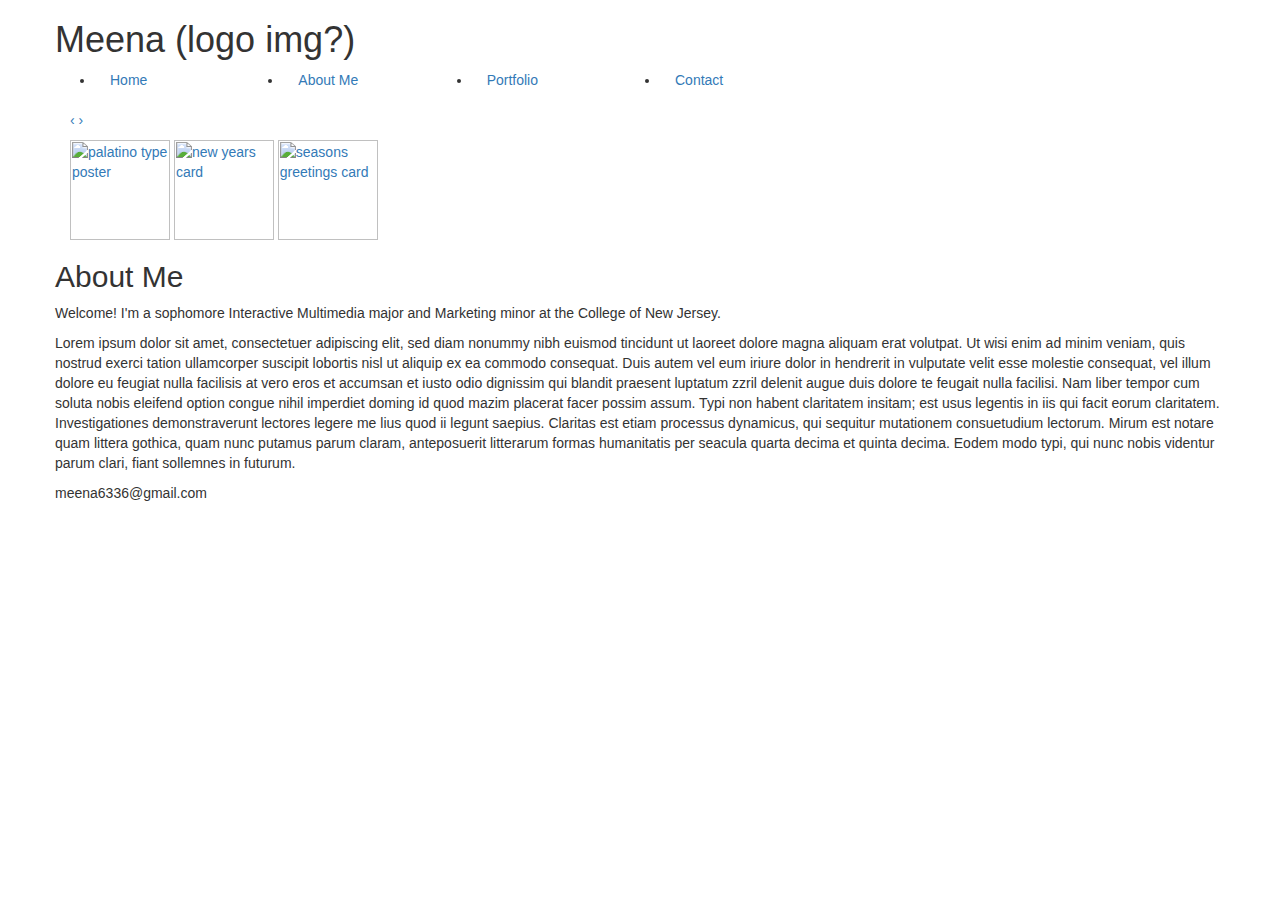
==== index.html @ 97f7603b "Update index.html" ====
<! doctype html>
<html>

<!-- this is the head info for the browser -->
<head>
<title>About Me</title> 
<meta name="viewport" content="width=device-width, initial-scale=1.0">
<meta name="description" content="Home Page Resume">
<meta name="author" content="meena6336@gmail.com">

<link rel="stylesheet" href="//netdna.bootstrapcdn.com/bootstrap/3.0.3/css/bootstrap.min.css">

<!--blueimp image gallery -->
<link rel="stylesheet" href="http://www.tcnj.edu/~selvanm1/css/blueimp-gallery.min.css">

<!--
<link rel="stylesheet" href="./styles/mystyle.css">
-->

<!-- HTML5 Shim and Respond.js IE8 support of HTML5 elements and media queries -->
<!-- WARNING: Respond.js doesn't work if you view the page via file:// -->
<!--[if lt IE 9]>
	<script src="https://oss.maxcdn.com/libs/html5shiv/3.7.0/html5shiv.js"></script>
	<script src="https://oss.maxcdn.com/libs/respond.js/1.3.0/respond.min.js"></script>
<![endif]-->
</head>  

<!--this is the stuff the user will see-->
<body>
<div class="container">
     <div class="row">
     	<header> 
         	<h1>Meena (logo img?)</h1> 
     	</header>
     	<nav>
           <ul>
             <li class=" current-page col-xs-2"><a href="index.html" title="Home Page">Home</a></li>
             <li class=" col-xs-2"><a href="resume.html" title="About Me">About Me</a></li>
             <li class=" col-xs-2"><a href="portfolio.html" title="See my portfolio">Portfolio</a></li>
             <li class=" col-xs-2"><a href="contact.html" title="Contact me">Contact</a></li>
           </ul>
	 </nav>
     </div><!--end row about me anf welcome para-->  
     
     
                
           <!-- The Gallery as inline carousel, can be positioned anywhere on the page -->
	<div id="blueimp-gallery-carousel" class="blueimp-gallery blueimp-gallery-carousel">
	 	<div class="slides"></div>
    		<h3 class="title"></h3>
    		<a class="prev">‹</a>
    		<a class="next">›</a>
    		<a class="play-pause"></a>
    		<ol class="indicator"></ol>
	</div>
	
	 <div id="links">

		   <!--link to google drive url-->
		    <a href="https://drive.google.com/uc?id=0B8hLx0OAAlcSQ05hUXlreGctd2M" title="Type Poster">
		        <!--link to image thumbnail-->
		        <img src="https://drive.google.com/uc?id=0B8hLx0OAAlcSQ05hUXlreGctd2M" alt="palatino type poster" width="100px" height="100px">
		    </a>
		    <a href="https://drive.google.com/uc?id=0B8hLx0OAAlcSTGFJYldsMVdiYW8" title="Cheers!">
		        <img src="https://drive.google.com/uc?id=0B8hLx0OAAlcSTGFJYldsMVdiYW8" alt="new years card" width="100px" height="100px">
		    </a>
		    <a href="https://drive.google.com/uc?id=0B8hLx0OAAlcSamFMcTZRUWNXMVU" title="Happy Holidays!">
		        <img src="https://drive.google.com/uc?id=0B8hLx0OAAlcSamFMcTZRUWNXMVU" alt="seasons greetings card" width="100px" height="100px">
		    </a>
	    
	</div>
	
     
     
         <article>
           <div class="row">
             <header>
                 <h2>About Me</h2>
             </header>
             <section>
                 <p>Welcome! I'm a sophomore Interactive Multimedia major and Marketing minor at the College of New Jersey.</p>
             </section>
           </div> <!--end row about me anf welcome para-->
           
            <div class="row">
             <section> <!--jumbotran/banner of few images?-->
             
             	<p>Lorem ipsum dolor sit amet, consectetuer adipiscing elit, sed diam nonummy nibh euismod tincidunt ut laoreet dolore magna aliquam erat volutpat. Ut wisi enim ad minim veniam, quis nostrud exerci tation ullamcorper suscipit lobortis nisl ut aliquip ex ea commodo consequat. Duis autem vel eum iriure dolor in hendrerit in vulputate velit esse molestie consequat, vel illum dolore eu feugiat nulla facilisis at vero eros et accumsan et iusto odio dignissim qui blandit praesent luptatum zzril delenit augue duis dolore te feugait nulla facilisi. Nam liber tempor cum soluta nobis eleifend option congue nihil imperdiet doming id quod mazim placerat facer possim assum. Typi non habent claritatem insitam; est usus legentis in iis qui facit eorum claritatem. Investigationes demonstraverunt lectores legere me lius quod ii legunt saepius. Claritas est etiam processus dynamicus, qui sequitur mutationem consuetudium lectorum. Mirum est notare quam littera gothica, quam nunc putamus parum claram, anteposuerit litterarum formas humanitatis per seacula quarta decima et quinta decima. Eodem modo typi, qui nunc nobis videntur parum clari, fiant sollemnes in futurum.</p>
             </section>
    	   </div> <!--end div image banner-->
         </article>
         
         
     
     <footer id="page-footer" class="row"> 
         <p>meena6336@gmail.com</p>        
     </footer>
</div> <!--end container-->
  
<script src="https://code.jquery.com/jquery.js"></script>

<!-- Latest compiled and minified JavaScript -->
<script src="//netdna.bootstrapcdn.com/bootstrap/3.0.3/js/bootstrap.min.js"></script>


<script src="http://www.tcnj.edu/~selvanm1/js/blueimp-gallery.min.js"></script>

<!--
<script src="//ajax.googleapis.com/ajax/libs/jquery/1.10.2/jquery.min.js"></script>
<script src="http://www.tcnj.edu/~selvanm1/js/jquery.blueimp-gallery.min.js"></script>
-->

<script>
document.getElementById('links').onclick = function (event) {
    event = event || window.event;
    var target = event.target || event.srcElement,
        link = target.src ? target.parentNode : target,
        options = {index: link, event: event},
        links = this.getElementsByTagName('a');
    blueimp.Gallery(links, options);
};
</script>

<script>
blueimp.Gallery(
    document.getElementById('links').getElementsByTagName('a'),
    {
        container: '#blueimp-gallery-carousel',
        carousel: true
    }
);
</script>

</body>
  
</html>
---- styles/mystyle.css ----
/* this is my style sheet */

* {
    font-family: Verdana, Helvetica, sans-serif; 
    color: #3f403f;
    
}

body {

    background:f3f5f3;
}
header {

    background:#c5c7c6;
    text-align: left;
}

section {
    background:#c5c7c6;

}

footer {
    background:#c5c7c6;
    border-top:1px solid #6a6b6b;
}

a {
    /*display:block;*/
    height: 3em;
}

a:link {
    background: #c5c7c6;
}

a:visited {
    background: #a2a3a2;
}

a:hover {
    background: #d98838;
}

a:active {
    background: #00ff00;
}

.current-page {
    color: #0000ff;
}
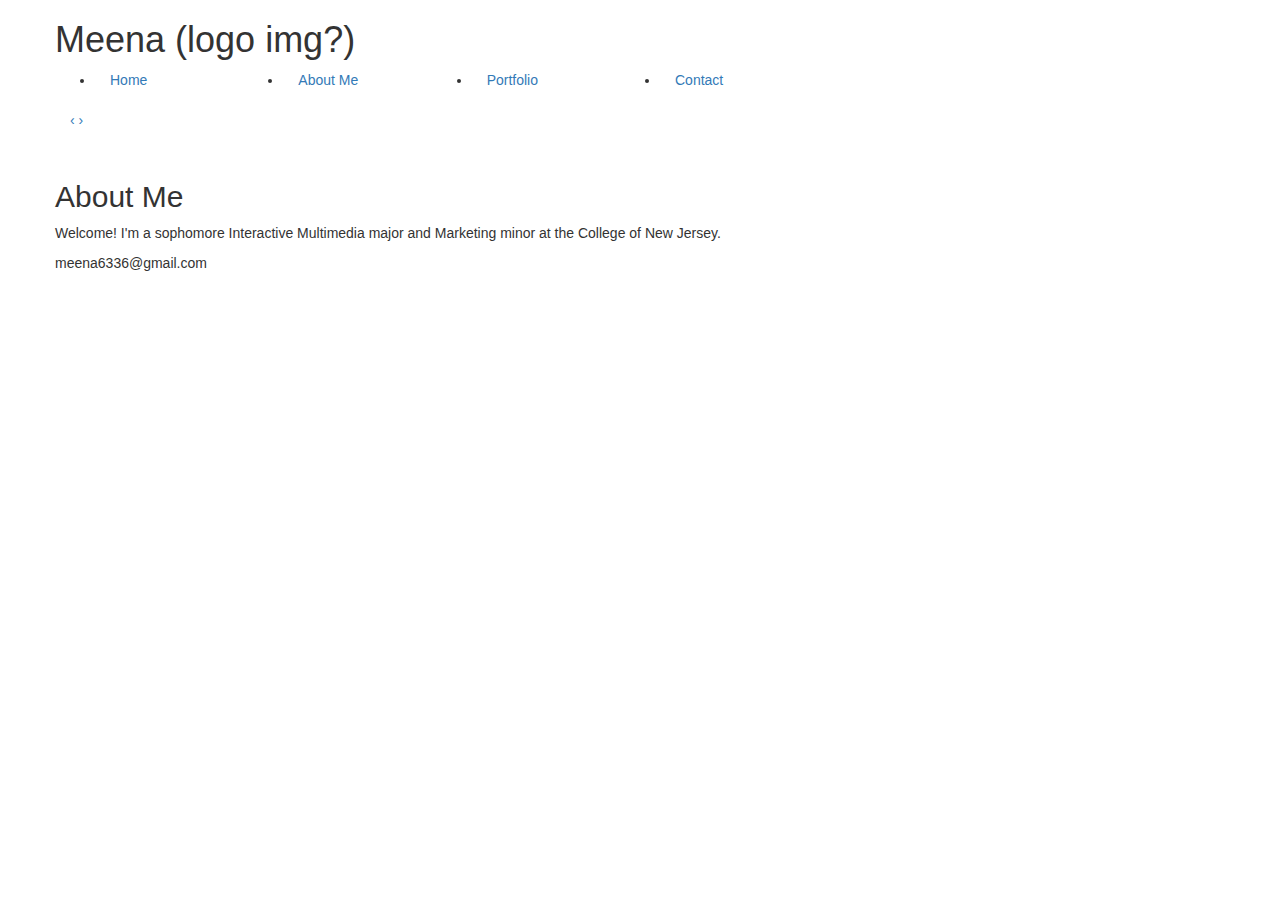
==== commit 60d7e84f: "Update index.html" ====
--- a/index.html
+++ b/index.html
@@ -59,13 +59,13 @@
 		   <!--link to google drive url-->
 		    <a href="https://drive.google.com/uc?id=0B8hLx0OAAlcSQ05hUXlreGctd2M" title="Type Poster">
 		        <!--link to image thumbnail-->
-		        <img src="https://drive.google.com/uc?id=0B8hLx0OAAlcSQ05hUXlreGctd2M" alt="palatino type poster" width="100px" height="100px">
+		        <img src="https://drive.google.com/uc?id=0B8hLx0OAAlcSQ05hUXlreGctd2M" alt="palatino type poster" width="0px" height="0px">
 		    </a>
 		    <a href="https://drive.google.com/uc?id=0B8hLx0OAAlcSTGFJYldsMVdiYW8" title="Cheers!">
-		        <img src="https://drive.google.com/uc?id=0B8hLx0OAAlcSTGFJYldsMVdiYW8" alt="new years card" width="100px" height="100px">
+		        <img src="https://drive.google.com/uc?id=0B8hLx0OAAlcSTGFJYldsMVdiYW8" alt="new years card" width="0px" height="0px">
 		    </a>
 		    <a href="https://drive.google.com/uc?id=0B8hLx0OAAlcSamFMcTZRUWNXMVU" title="Happy Holidays!">
-		        <img src="https://drive.google.com/uc?id=0B8hLx0OAAlcSamFMcTZRUWNXMVU" alt="seasons greetings card" width="100px" height="100px">
+		        <img src="https://drive.google.com/uc?id=0B8hLx0OAAlcSamFMcTZRUWNXMVU" alt="seasons greetings card" width="0px" height="0px">
 		    </a>
 	    
 	</div>
@@ -82,12 +82,6 @@
              </section>
            </div> <!--end row about me anf welcome para-->
            
-            <div class="row">
-             <section> <!--jumbotran/banner of few images?-->
-             
-             	<p>Lorem ipsum dolor sit amet, consectetuer adipiscing elit, sed diam nonummy nibh euismod tincidunt ut laoreet dolore magna aliquam erat volutpat. Ut wisi enim ad minim veniam, quis nostrud exerci tation ullamcorper suscipit lobortis nisl ut aliquip ex ea commodo consequat. Duis autem vel eum iriure dolor in hendrerit in vulputate velit esse molestie consequat, vel illum dolore eu feugiat nulla facilisis at vero eros et accumsan et iusto odio dignissim qui blandit praesent luptatum zzril delenit augue duis dolore te feugait nulla facilisi. Nam liber tempor cum soluta nobis eleifend option congue nihil imperdiet doming id quod mazim placerat facer possim assum. Typi non habent claritatem insitam; est usus legentis in iis qui facit eorum claritatem. Investigationes demonstraverunt lectores legere me lius quod ii legunt saepius. Claritas est etiam processus dynamicus, qui sequitur mutationem consuetudium lectorum. Mirum est notare quam littera gothica, quam nunc putamus parum claram, anteposuerit litterarum formas humanitatis per seacula quarta decima et quinta decima. Eodem modo typi, qui nunc nobis videntur parum clari, fiant sollemnes in futurum.</p>
-             </section>
-    	   </div> <!--end div image banner-->
          </article>
          
          
@@ -109,7 +103,7 @@
 <script src="//ajax.googleapis.com/ajax/libs/jquery/1.10.2/jquery.min.js"></script>
 <script src="http://www.tcnj.edu/~selvanm1/js/jquery.blueimp-gallery.min.js"></script>
 -->
-
+<!--
 <script>
 document.getElementById('links').onclick = function (event) {
     event = event || window.event;
@@ -120,7 +114,7 @@
     blueimp.Gallery(links, options);
 };
 </script>
-
+-->
 <script>
 blueimp.Gallery(
     document.getElementById('links').getElementsByTagName('a'),
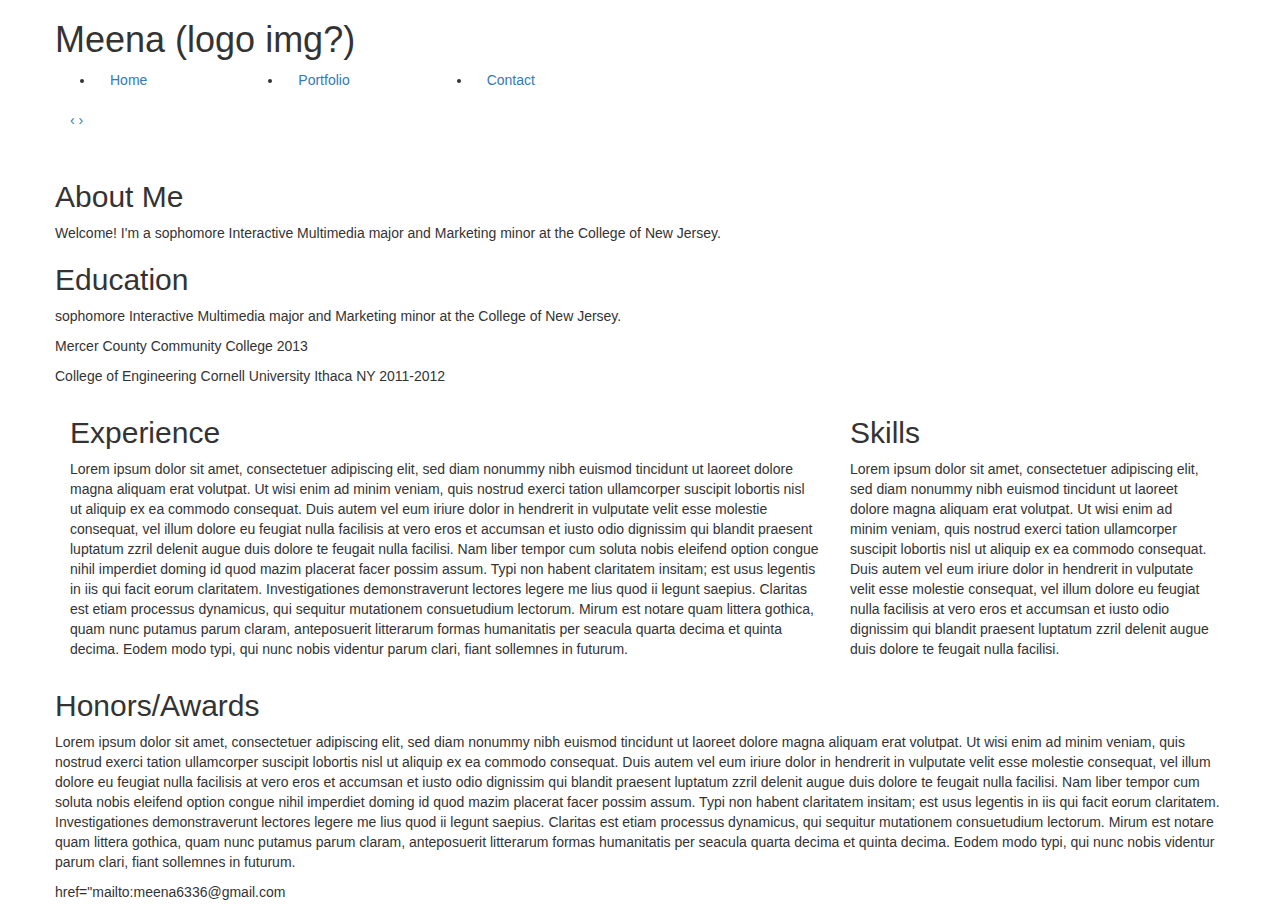
==== commit 8a511c50: "Update index.html" ====
--- a/index.html
+++ b/index.html
@@ -34,8 +34,7 @@
      	</header>
      	<nav>
            <ul>
-             <li class=" current-page col-xs-2"><a href="index.html" title="Home Page">Home</a></li>
-             <li class=" col-xs-2"><a href="resume.html" title="About Me">About Me</a></li>
+             <li class=" current-page col-xs-2"><a href="index.html" title="About Me">Home</a></li>
              <li class=" col-xs-2"><a href="portfolio.html" title="See my portfolio">Portfolio</a></li>
              <li class=" col-xs-2"><a href="contact.html" title="Contact me">Contact</a></li>
            </ul>
@@ -57,37 +56,65 @@
 	 <div id="links">
 
 		   <!--link to google drive url-->
-		    <a href="https://drive.google.com/uc?id=0B8hLx0OAAlcSQ05hUXlreGctd2M" title="Type Poster">
+		    <a href="https://drive.google.com/uc?id=0B8hLx0OAAlcSWERab2IyYlYxaWs" >
 		        <!--link to image thumbnail-->
-		        <img src="https://drive.google.com/uc?id=0B8hLx0OAAlcSQ05hUXlreGctd2M" alt="palatino type poster" width="0px" height="0px">
+		        <img src="https://drive.google.com/uc?id=0B8hLx0OAAlcSWERab2IyYlYxaWs" alt="the big heads still life" width="0px" height="0px">
 		    </a>
-		    <a href="https://drive.google.com/uc?id=0B8hLx0OAAlcSTGFJYldsMVdiYW8" title="Cheers!">
-		        <img src="https://drive.google.com/uc?id=0B8hLx0OAAlcSTGFJYldsMVdiYW8" alt="new years card" width="0px" height="0px">
+
+		    <a href="https://drive.google.com/uc?id=0B8hLx0OAAlcSWHJJVS1PVjJmR0k">
+		        <img src="https://drive.google.com/uc?id=0B8hLx0OAAlcSWHJJVS1PVjJmR0k" alt="birds prismacolor " width="0px" height="0px">
 		    </a>
-		    <a href="https://drive.google.com/uc?id=0B8hLx0OAAlcSamFMcTZRUWNXMVU" title="Happy Holidays!">
-		        <img src="https://drive.google.com/uc?id=0B8hLx0OAAlcSamFMcTZRUWNXMVU" alt="seasons greetings card" width="0px" height="0px">
+
+		    <a href="https://drive.google.com/uc?id=0B8hLx0OAAlcSNEQ3VmRJajZoUE0">
+		        <img src="https://drive.google.com/uc?id=0B8hLx0OAAlcSNEQ3VmRJajZoUE0" alt="color photoshop montage" width="0px" height="0px">
+		    </a>
+	    
+		    <a href="https://drive.google.com/uc?id=0B8hLx0OAAlcSOW4tUWpqQWhfWUk">
+		        <img src="https://drive.google.com/uc?id=0B8hLx0OAAlcSOW4tUWpqQWhfWUk" alt="palatino type poster" width="0px" height="0px">
+		    </a>
+
+		    <a href="https://drive.google.com/uc?id=0B8hLx0OAAlcSaGNUOW9SMk13Rk0">
+		        <img src="https://drive.google.com/uc?id=0B8hLx0OAAlcSaGNUOW9SMk13Rk0" alt="watercolor projetions" width="0px" height="0px">
 		    </a>
 	    
 	</div>
 	
-     
-     
-         <article>
+ <article>
            <div class="row">
-             <header>
-                 <h2>About Me</h2>
+            <header>
+               <h2>About Me</h2>
              </header>
              <section>
                  <p>Welcome! I'm a sophomore Interactive Multimedia major and Marketing minor at the College of New Jersey.</p>
              </section>
-           </div> <!--end row about me anf welcome para-->
-           
+                 <h2>Education</h2>
+                 <p>sophomore Interactive Multimedia major and Marketing minor at the College of New Jersey.</p>
+                 <p>Mercer County Community College 2013</p>
+                 <p>College of Engineering Cornell University Ithaca NY 2011-2012</p>
+             </section>
+           </div> <!--end row education-->
+           <div class="row">
+             <section class="col-md-8">
+             	<h2>Experience</h2>
+             	<p>Lorem ipsum dolor sit amet, consectetuer adipiscing elit, sed diam nonummy nibh euismod tincidunt ut laoreet dolore magna aliquam erat volutpat. Ut wisi enim ad minim veniam, quis nostrud exerci tation ullamcorper suscipit lobortis nisl ut aliquip ex ea commodo consequat. Duis autem vel eum iriure dolor in hendrerit in vulputate velit esse molestie consequat, vel illum dolore eu feugiat nulla facilisis at vero eros et accumsan et iusto odio dignissim qui blandit praesent luptatum zzril delenit augue duis dolore te feugait nulla facilisi. Nam liber tempor cum soluta nobis eleifend option congue nihil imperdiet doming id quod mazim placerat facer possim assum. Typi non habent claritatem insitam; est usus legentis in iis qui facit eorum claritatem. Investigationes demonstraverunt lectores legere me lius quod ii legunt saepius. Claritas est etiam processus dynamicus, qui sequitur mutationem consuetudium lectorum. Mirum est notare quam littera gothica, quam nunc putamus parum claram, anteposuerit litterarum formas humanitatis per seacula quarta decima et quinta decima. Eodem modo typi, qui nunc nobis videntur parum clari, fiant sollemnes in futurum.</p>
+             </section>
+             <section class="col-md-4">
+             	<h2>Skills</h2>
+             	<p>Lorem ipsum dolor sit amet, consectetuer adipiscing elit, sed diam nonummy nibh euismod tincidunt ut laoreet dolore magna aliquam erat volutpat. Ut wisi enim ad minim veniam, quis nostrud exerci tation ullamcorper suscipit lobortis nisl ut aliquip ex ea commodo consequat. Duis autem vel eum iriure dolor in hendrerit in vulputate velit esse molestie consequat, vel illum dolore eu feugiat nulla facilisis at vero eros et accumsan et iusto odio dignissim qui blandit praesent luptatum zzril delenit augue duis dolore te feugait nulla facilisi.</p>
+             </section>
+            </div>
+            <div class="row">
+             <section>
+             	<h2>Honors/Awards</h2>
+             	<p>Lorem ipsum dolor sit amet, consectetuer adipiscing elit, sed diam nonummy nibh euismod tincidunt ut laoreet dolore magna aliquam erat volutpat. Ut wisi enim ad minim veniam, quis nostrud exerci tation ullamcorper suscipit lobortis nisl ut aliquip ex ea commodo consequat. Duis autem vel eum iriure dolor in hendrerit in vulputate velit esse molestie consequat, vel illum dolore eu feugiat nulla facilisis at vero eros et accumsan et iusto odio dignissim qui blandit praesent luptatum zzril delenit augue duis dolore te feugait nulla facilisi. Nam liber tempor cum soluta nobis eleifend option congue nihil imperdiet doming id quod mazim placerat facer possim assum. Typi non habent claritatem insitam; est usus legentis in iis qui facit eorum claritatem. Investigationes demonstraverunt lectores legere me lius quod ii legunt saepius. Claritas est etiam processus dynamicus, qui sequitur mutationem consuetudium lectorum. Mirum est notare quam littera gothica, quam nunc putamus parum claram, anteposuerit litterarum formas humanitatis per seacula quarta decima et quinta decima. Eodem modo typi, qui nunc nobis videntur parum clari, fiant sollemnes in futurum.</p>
+             </section>
+            </div>
          </article>
          
          
      
      <footer id="page-footer" class="row"> 
-         <p>meena6336@gmail.com</p>        
+         <p>href="mailto:meena6336@gmail.com</p>        
      </footer>
 </div> <!--end container-->
   
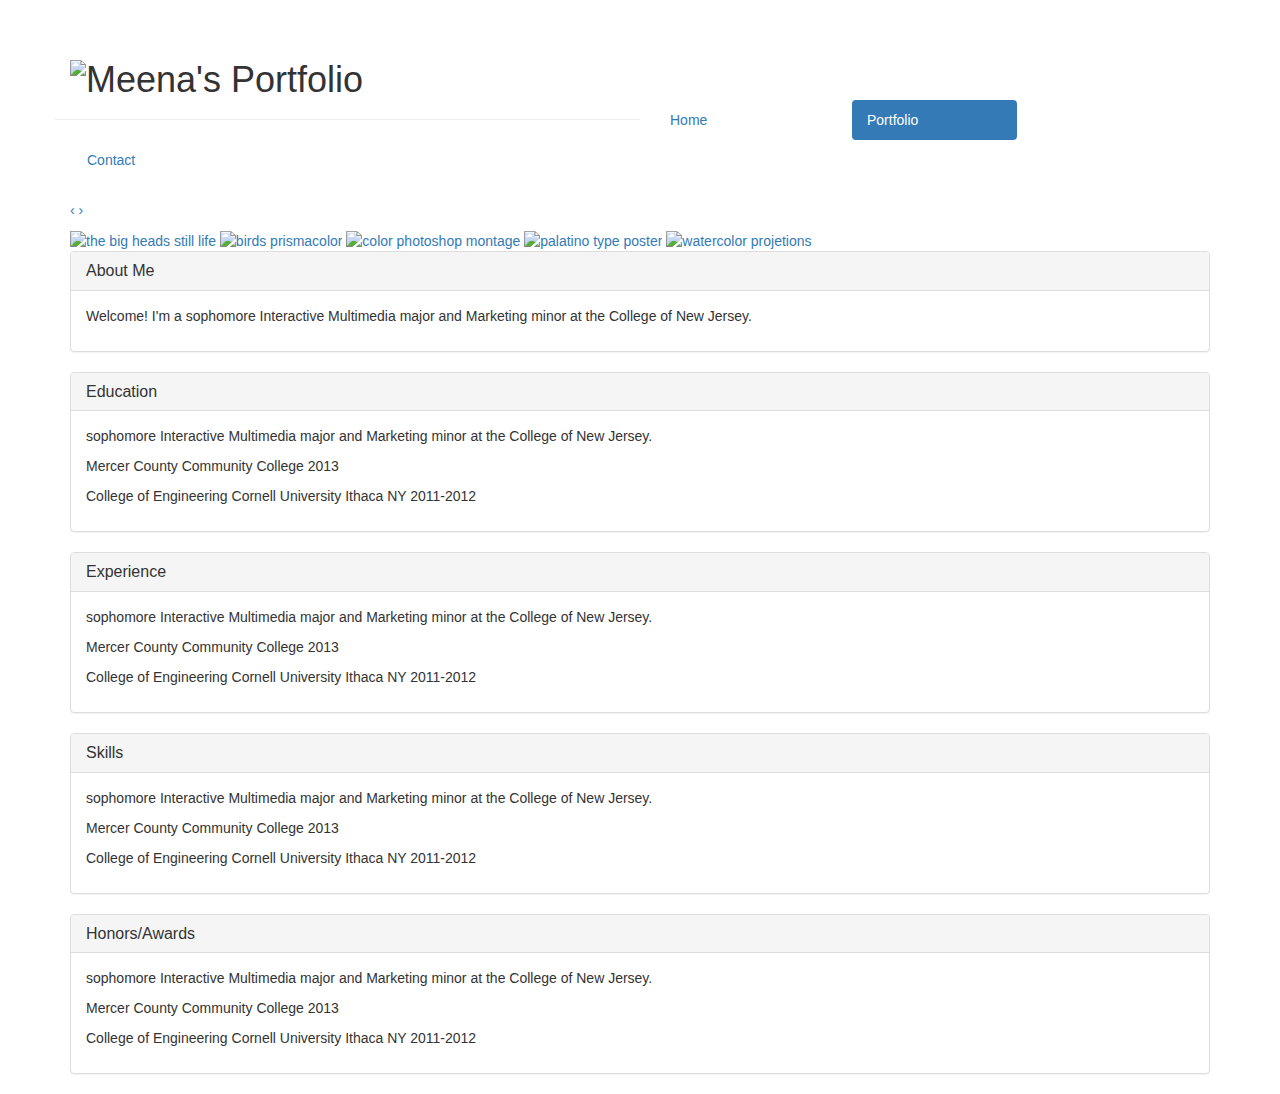
==== commit 71280c2f: "Merge pull request #84 from meena6336/master" ====
--- a/index.html
+++ b/index.html
@@ -1,11 +1,11 @@
-<! doctype html>
-<html>
-
-<!-- this is the head info for the browser -->
+<!doctype html>
+<html lang="en">
 <head>
-<title>About Me</title> 
+<meta charset="utf-8">
+
+<title>About Me</title>
 <meta name="viewport" content="width=device-width, initial-scale=1.0">
-<meta name="description" content="Home Page Resume">
+<meta name="description" content="resume">
 <meta name="author" content="meena6336@gmail.com">
 
 <link rel="stylesheet" href="//netdna.bootstrapcdn.com/bootstrap/3.0.3/css/bootstrap.min.css">
@@ -13,9 +13,7 @@
 <!--blueimp image gallery -->
 <link rel="stylesheet" href="http://www.tcnj.edu/~selvanm1/css/blueimp-gallery.min.css">
 
-<!--
 <link rel="stylesheet" href="./styles/mystyle.css">
--->
 
 <!-- HTML5 Shim and Respond.js IE8 support of HTML5 elements and media queries -->
 <!-- WARNING: Respond.js doesn't work if you view the page via file:// -->
@@ -23,26 +21,33 @@
 	<script src="https://oss.maxcdn.com/libs/html5shiv/3.7.0/html5shiv.js"></script>
 	<script src="https://oss.maxcdn.com/libs/respond.js/1.3.0/respond.min.js"></script>
 <![endif]-->
-</head>  
+</head>
 
 <!--this is the stuff the user will see-->
 <body>
 <div class="container">
-     <div class="row">
-     	<header> 
-         	<h1>Meena (logo img?)</h1> 
-     	</header>
-     	<nav>
-           <ul>
-             <li class=" current-page col-xs-2"><a href="index.html" title="About Me">Home</a></li>
-             <li class=" col-xs-2"><a href="portfolio.html" title="See my portfolio">Portfolio</a></li>
-             <li class=" col-xs-2"><a href="contact.html" title="Contact me">Contact</a></li>
-           </ul>
-	 </nav>
-     </div><!--end row about me anf welcome para-->  
+
+
+	<div class="row">
+		<div class="page-header  col-xs-6">
+		  <h1><img src="https://drive.google.com/uc?id=0B8hLx0OAAlcSOFhBU085MjBtSGs" 
+		  class="img-responsive" 
+		  alt="Meena's Portfolio" ></h1>
+		</div>
+		     
+		<nav>
+		  <ul class="nav nav-pills">
+		    <li class="col-xs-2"><a href="index.html" title="About Me">Home</a></li>
+		    <li class="active col-xs-2"><a href="portfolio.html" title="My Portfolio">Portfolio</a></li>
+		    <li class="col-xs-2"><a href="contact.html" title="Contact Me">Contact</a></li>
+		  </ul>
+		
+		</nav>
+	</div> <!--end header and nav row-->
+
      
      
-                
+  <div> <!--blueimp gallery-->              
            <!-- The Gallery as inline carousel, can be positioned anywhere on the page -->
 	<div id="blueimp-gallery-carousel" class="blueimp-gallery blueimp-gallery-carousel">
 	 	<div class="slides"></div>
@@ -51,7 +56,7 @@
     		<a class="next">›</a>
     		<a class="play-pause"></a>
     		<ol class="indicator"></ol>
-	</div>
+	</div><!--end gallery controls-->
 	
 	 <div id="links">
 
@@ -77,45 +82,86 @@
 		        <img src="https://drive.google.com/uc?id=0B8hLx0OAAlcSaGNUOW9SMk13Rk0" alt="watercolor projetions" width="0px" height="0px">
 		    </a>
 	    
-	</div>
+	</div> <!--end div id="links" all gallery images inside this div-->
 	
- <article>
-           <div class="row">
-            <header>
-               <h2>About Me</h2>
-             </header>
-             <section>
+ </div> <!--end blue imp gallery test-->
+ 
+
+           <div class="panel panel-default">
+		<div class="panel-heading">
+    		   <h3 class="panel-title">About Me</h3>
+  		</div><!--end panel heading-->
+
+		<div class="panel-body">
                  <p>Welcome! I'm a sophomore Interactive Multimedia major and Marketing minor at the College of New Jersey.</p>
-             </section>
-                 <h2>Education</h2>
-                 <p>sophomore Interactive Multimedia major and Marketing minor at the College of New Jersey.</p>
-                 <p>Mercer County Community College 2013</p>
-                 <p>College of Engineering Cornell University Ithaca NY 2011-2012</p>
-             </section>
-           </div> <!--end row education-->
-           <div class="row">
-             <section class="col-md-8">
-             	<h2>Experience</h2>
-             	<p>Lorem ipsum dolor sit amet, consectetuer adipiscing elit, sed diam nonummy nibh euismod tincidunt ut laoreet dolore magna aliquam erat volutpat. Ut wisi enim ad minim veniam, quis nostrud exerci tation ullamcorper suscipit lobortis nisl ut aliquip ex ea commodo consequat. Duis autem vel eum iriure dolor in hendrerit in vulputate velit esse molestie consequat, vel illum dolore eu feugiat nulla facilisis at vero eros et accumsan et iusto odio dignissim qui blandit praesent luptatum zzril delenit augue duis dolore te feugait nulla facilisi. Nam liber tempor cum soluta nobis eleifend option congue nihil imperdiet doming id quod mazim placerat facer possim assum. Typi non habent claritatem insitam; est usus legentis in iis qui facit eorum claritatem. Investigationes demonstraverunt lectores legere me lius quod ii legunt saepius. Claritas est etiam processus dynamicus, qui sequitur mutationem consuetudium lectorum. Mirum est notare quam littera gothica, quam nunc putamus parum claram, anteposuerit litterarum formas humanitatis per seacula quarta decima et quinta decima. Eodem modo typi, qui nunc nobis videntur parum clari, fiant sollemnes in futurum.</p>
-             </section>
-             <section class="col-md-4">
-             	<h2>Skills</h2>
-             	<p>Lorem ipsum dolor sit amet, consectetuer adipiscing elit, sed diam nonummy nibh euismod tincidunt ut laoreet dolore magna aliquam erat volutpat. Ut wisi enim ad minim veniam, quis nostrud exerci tation ullamcorper suscipit lobortis nisl ut aliquip ex ea commodo consequat. Duis autem vel eum iriure dolor in hendrerit in vulputate velit esse molestie consequat, vel illum dolore eu feugiat nulla facilisis at vero eros et accumsan et iusto odio dignissim qui blandit praesent luptatum zzril delenit augue duis dolore te feugait nulla facilisi.</p>
-             </section>
-            </div>
-            <div class="row">
-             <section>
-             	<h2>Honors/Awards</h2>
-             	<p>Lorem ipsum dolor sit amet, consectetuer adipiscing elit, sed diam nonummy nibh euismod tincidunt ut laoreet dolore magna aliquam erat volutpat. Ut wisi enim ad minim veniam, quis nostrud exerci tation ullamcorper suscipit lobortis nisl ut aliquip ex ea commodo consequat. Duis autem vel eum iriure dolor in hendrerit in vulputate velit esse molestie consequat, vel illum dolore eu feugiat nulla facilisis at vero eros et accumsan et iusto odio dignissim qui blandit praesent luptatum zzril delenit augue duis dolore te feugait nulla facilisi. Nam liber tempor cum soluta nobis eleifend option congue nihil imperdiet doming id quod mazim placerat facer possim assum. Typi non habent claritatem insitam; est usus legentis in iis qui facit eorum claritatem. Investigationes demonstraverunt lectores legere me lius quod ii legunt saepius. Claritas est etiam processus dynamicus, qui sequitur mutationem consuetudium lectorum. Mirum est notare quam littera gothica, quam nunc putamus parum claram, anteposuerit litterarum formas humanitatis per seacula quarta decima et quinta decima. Eodem modo typi, qui nunc nobis videntur parum clari, fiant sollemnes in futurum.</p>
-             </section>
-            </div>
-         </article>
+             </div> <!--end panel body-->
+	    </div> <!--end panel-->
+	    
+	    
+	    
+	    <div class="panel panel-default">
+		<div class="panel-heading">
+    		   <h3 class="panel-title">Education</h3>
+  		</div><!--end panel heading-->
+
+		<div class="panel-body">
+                 <p>sophomore Interactive Multimedia major and Marketing minor at the College of New Jersey.</p>
+                 <p>Mercer County Community College 2013</p>
+                 <p>College of Engineering Cornell University Ithaca NY 2011-2012</p>
+             </div> <!--end panel body-->
+	    </div> <!--end panel-->
+
+
+
+	    
+	    <div class="panel panel-default">
+		<div class="panel-heading">
+    		   <h3 class="panel-title">Experience</h3>
+  		</div><!--end panel heading-->
+
+		<div class="panel-body">
+                 <p>sophomore Interactive Multimedia major and Marketing minor at the College of New Jersey.</p>
+                 <p>Mercer County Community College 2013</p>
+                 <p>College of Engineering Cornell University Ithaca NY 2011-2012</p>
+             </div> <!--end panel body-->
+	    </div> <!--end panel-->
+
+
+	    
+	    <div class="panel panel-default">
+		<div class="panel-heading">
+    		   <h3 class="panel-title">Skills</h3>
+  		</div><!--end panel heading-->
+
+		<div class="panel-body">
+                 <p>sophomore Interactive Multimedia major and Marketing minor at the College of New Jersey.</p>
+                 <p>Mercer County Community College 2013</p>
+                 <p>College of Engineering Cornell University Ithaca NY 2011-2012</p>
+             </div> <!--end panel body-->
+	    </div> <!--end panel-->
+
+
+
+	    
+	    <div class="panel panel-default">
+		<div class="panel-heading">
+    		   <h3 class="panel-title">Honors/Awards</h3>
+  		</div><!--end panel heading-->
+
+		<div class="panel-body">
+                 <p>sophomore Interactive Multimedia major and Marketing minor at the College of New Jersey.</p>
+                 <p>Mercer County Community College 2013</p>
+                 <p>College of Engineering Cornell University Ithaca NY 2011-2012</p>
+             </div> <!--end panel body-->
+	    </div> <!--end panel-->
+ 
          
-         
+<div class="row>"
+<footer> 
+        <p><a href="mailto:meena6336@gmail.com"></p>        
+</footer>
+ </div> 
      
-     <footer id="page-footer" class="row"> 
-         <p>href="mailto:meena6336@gmail.com</p>        
-     </footer>
 </div> <!--end container-->
   
 <script src="https://code.jquery.com/jquery.js"></script>
--- a/styles/mystyle.css
+++ b/styles/mystyle.css
@@ -1,52 +1,8 @@
-/* this is my style sheet */
-
-* {
-    font-family: Verdana, Helvetica, sans-serif; 
-    color: #3f403f;
-    
-}
-
-body {
-
-    background:f3f5f3;
-}
-header {
-
-    background:#c5c7c6;
-    text-align: left;
-}
-
-section {
-    background:#c5c7c6;
-
-}
-
-footer {
-    background:#c5c7c6;
-    border-top:1px solid #6a6b6b;
-}
-
-a {
-    /*display:block;*/
-    height: 3em;
-}
-
-a:link {
-    background: #c5c7c6;
-}
-
-a:visited {
-    background: #a2a3a2;
-}
-
-a:hover {
+a:active {
     background: #d98838;
 }
 
-a:active {
-    background: #00ff00;
+
+nav {
+    padding-top:100px;
 }
-
-.current-page {
-    color: #0000ff;
-}
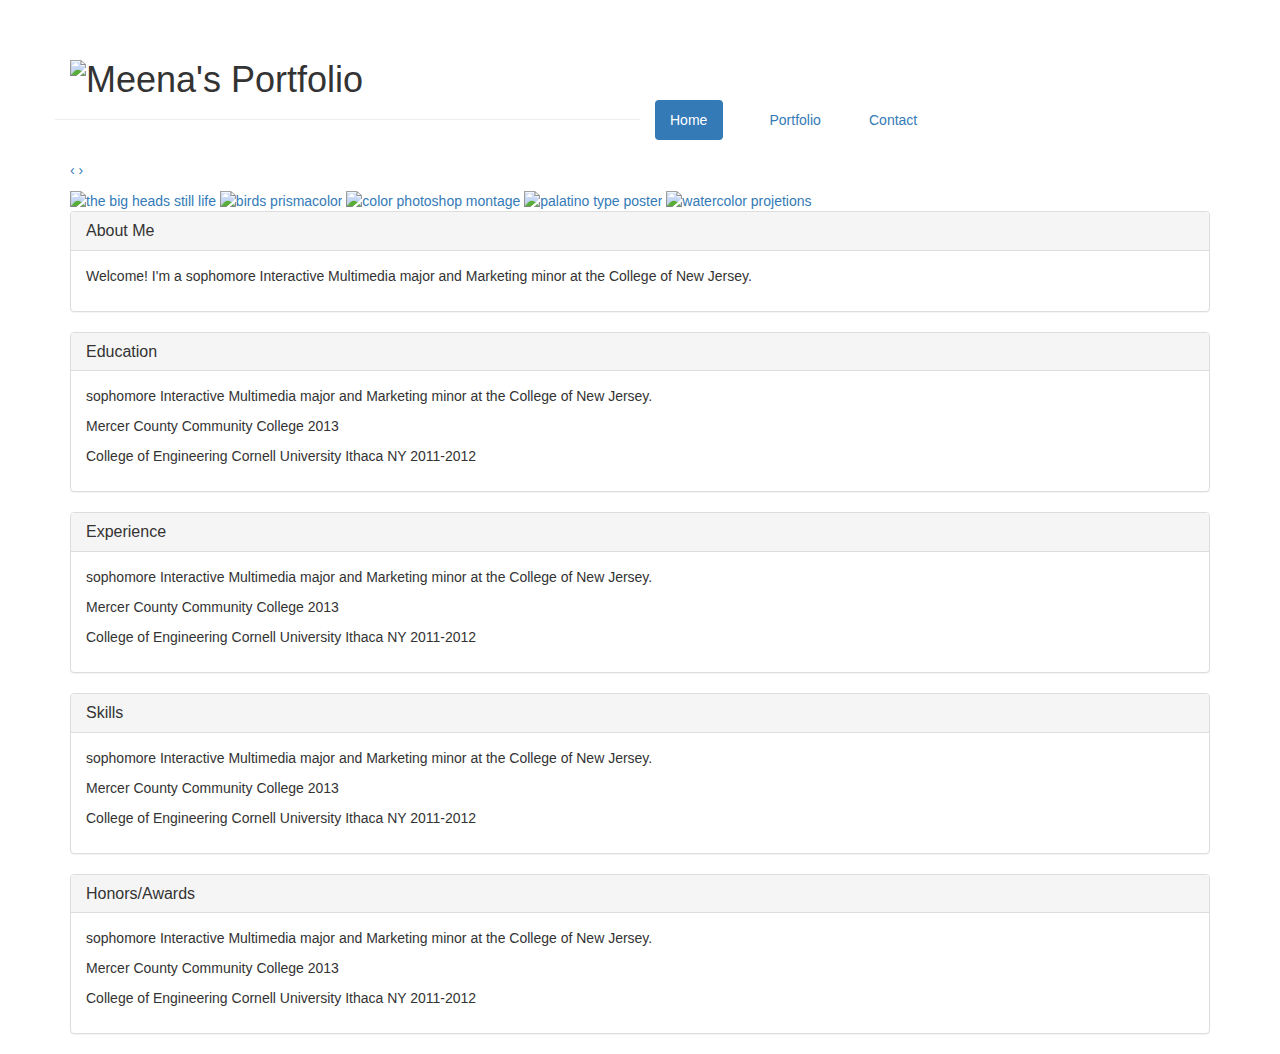
==== commit bcb9536b: "Update index.html" ====
--- a/index.html
+++ b/index.html
@@ -29,7 +29,7 @@
 
 
 	<div class="row">
-		<div class="page-header  col-xs-6">
+		<div class="page-header  col-xs-12 col-md-6">
 		  <h1><img src="https://drive.google.com/uc?id=0B8hLx0OAAlcSOFhBU085MjBtSGs" 
 		  class="img-responsive" 
 		  alt="Meena's Portfolio" ></h1>
@@ -37,9 +37,9 @@
 		     
 		<nav>
 		  <ul class="nav nav-pills">
-		    <li class="col-xs-2"><a href="index.html" title="About Me">Home</a></li>
-		    <li class="active col-xs-2"><a href="portfolio.html" title="My Portfolio">Portfolio</a></li>
-		    <li class="col-xs-2"><a href="contact.html" title="Contact Me">Contact</a></li>
+		    <li class="active col-xs-3 col-md-1"><a href="index.html" title="About Me">Home</a></li>
+		    <li class="col-xs-3 col-md-1"><a href="portfolio.html" title="My Portfolio">Portfolio</a></li>
+		    <li class="col-xs-3 col-md-1"><a href="contact.html" title="Contact Me">Contact</a></li>
 		  </ul>
 		
 		</nav>
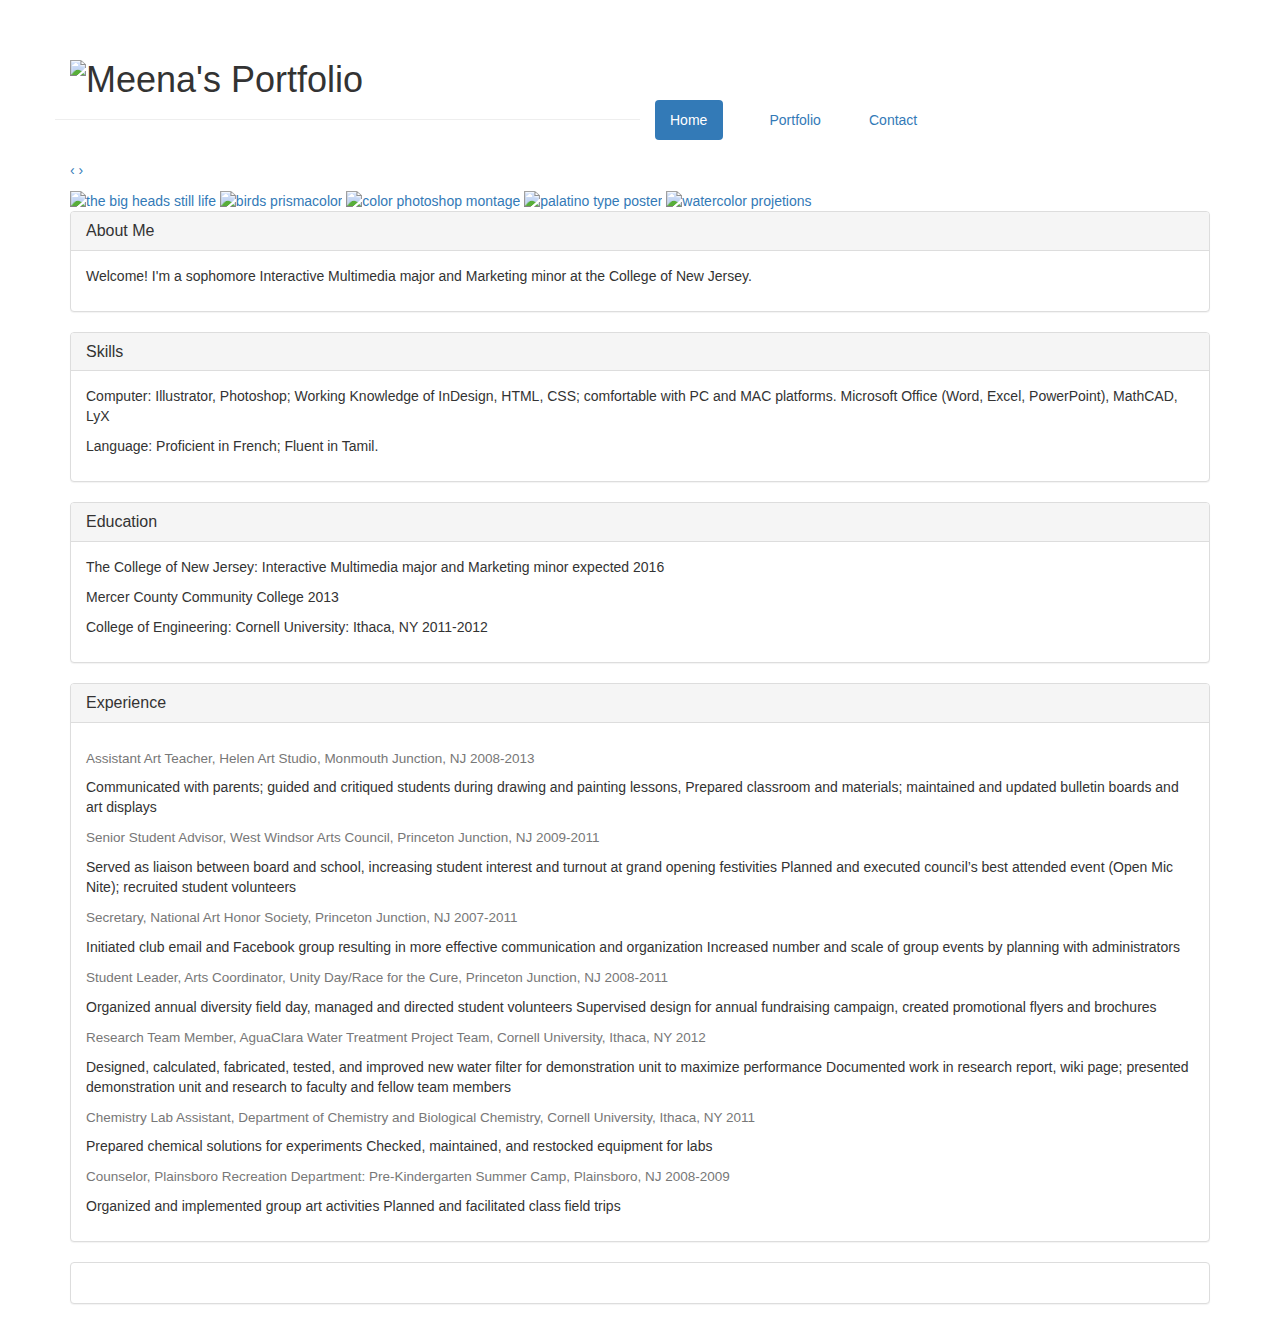
==== commit a581c131: "Merge pull request #86 from meena6336/master" ====
--- a/index.html
+++ b/index.html
@@ -98,16 +98,32 @@
 	    </div> <!--end panel-->
 	    
 	    
-	    
 	    <div class="panel panel-default">
 		<div class="panel-heading">
+    		   <h3 class="panel-title">Skills</h3>
+  		</div><!--end panel heading-->
+
+		<div class="panel-body">
+			<p>Computer: Illustrator, Photoshop; Working Knowledge of InDesign, HTML, CSS; 
+			comfortable with PC and MAC platforms.
+			Microsoft Office (Word, Excel, PowerPoint), MathCAD, LyX </p>
+				 			
+			<p>Language: Proficient in French; Fluent in Tamil.</p>
+
+             </div> <!--end panel body-->
+	    </div> <!--end panel-->
+	    
+
+	    
+	    <div class="panel panel-default">
+		<div class="panel-heading">
     		   <h3 class="panel-title">Education</h3>
   		</div><!--end panel heading-->
 
 		<div class="panel-body">
-                 <p>sophomore Interactive Multimedia major and Marketing minor at the College of New Jersey.</p>
+                 <p>The College of New Jersey: Interactive Multimedia major and Marketing minor expected 2016</p>
                  <p>Mercer County Community College 2013</p>
-                 <p>College of Engineering Cornell University Ithaca NY 2011-2012</p>
+                 <p>College of Engineering: Cornell University: Ithaca, NY 2011-2012</p>
              </div> <!--end panel body-->
 	    </div> <!--end panel-->
 
@@ -120,47 +136,58 @@
   		</div><!--end panel heading-->
 
 		<div class="panel-body">
-                 <p>sophomore Interactive Multimedia major and Marketing minor at the College of New Jersey.</p>
-                 <p>Mercer County Community College 2013</p>
-                 <p>College of Engineering Cornell University Ithaca NY 2011-2012</p>
-             </div> <!--end panel body-->
-	    </div> <!--end panel-->
-
-
-	    
-	    <div class="panel panel-default">
-		<div class="panel-heading">
-    		   <h3 class="panel-title">Skills</h3>
-  		</div><!--end panel heading-->
-
-		<div class="panel-body">
-                 <p>sophomore Interactive Multimedia major and Marketing minor at the College of New Jersey.</p>
-                 <p>Mercer County Community College 2013</p>
-                 <p>College of Engineering Cornell University Ithaca NY 2011-2012</p>
-             </div> <!--end panel body-->
-	    </div> <!--end panel-->
-
-
-
-	    
-	    <div class="panel panel-default">
-		<div class="panel-heading">
-    		   <h3 class="panel-title">Honors/Awards</h3>
-  		</div><!--end panel heading-->
-
-		<div class="panel-body">
-                 <p>sophomore Interactive Multimedia major and Marketing minor at the College of New Jersey.</p>
-                 <p>Mercer County Community College 2013</p>
-                 <p>College of Engineering Cornell University Ithaca NY 2011-2012</p>
-             </div> <!--end panel body-->
-	    </div> <!--end panel-->
- 
-         
-<div class="row>"
-<footer> 
-        <p><a href="mailto:meena6336@gmail.com"></p>        
-</footer>
- </div> 
+		
+		<h4><small>Assistant Art Teacher, Helen Art Studio, Monmouth Junction, NJ 2008-2013</small></h4>
+   	        <p>Communicated with parents; guided and critiqued students during drawing and painting lessons,
+   	        Prepared classroom and materials; maintained and updated bulletin boards and art displays
+   	        </p>
+
+		<h4><small>Senior Student Advisor, West Windsor Arts Council, Princeton Junction, NJ 2009-2011</small></h4>
+		<p>Served as liaison between board and school, increasing student interest and turnout at grand opening festivities
+		Planned and executed council’s best attended event (Open Mic Nite); recruited student volunteers 
+		</p>
+		
+		<h4><small>Secretary, National Art Honor Society, Princeton Junction, NJ 2007-2011</small></h4>
+		<p>Initiated club email and Facebook group resulting in more effective communication and organization
+		Increased number and scale of group events by planning with administrators
+		</p>
+		
+		<h4><small>Student Leader, Arts Coordinator, Unity Day/Race for the Cure, Princeton Junction, NJ 2008-2011</small></h4>
+		<p>Organized annual diversity field day, managed and directed student volunteers
+		Supervised design for annual fundraising campaign, created promotional flyers and brochures
+		</p>
+		
+		<h4><small>Research Team Member, AguaClara Water Treatment Project Team, Cornell University, Ithaca, NY 2012</small></h4>		   
+		<p>Designed, calculated, fabricated, tested, and improved new water filter for demonstration unit to maximize performance
+		Documented work in research report, wiki page; presented demonstration unit and research to faculty and fellow team members
+		</p>
+		
+		<h4><small>Chemistry Lab Assistant, Department of Chemistry and Biological Chemistry, Cornell University, Ithaca, NY 2011</small></h4>	                                                                                                  
+		<p>Prepared chemical solutions for experiments
+		Checked, maintained, and restocked equipment for labs
+		</p>
+		
+		<h4><small>Counselor, Plainsboro Recreation Department: Pre-Kindergarten Summer Camp, Plainsboro, NJ 2008-2009</small></h4>
+		<p>Organized and implemented group art activities
+		Planned and facilitated class field trips
+		</p>
+
+
+             </div> <!--end panel body-->
+	    </div> <!--end panel-->
+
+
+
+ 
+<div class="panel panel-default">
+  <div class="panel-body">
+    	<footer> 
+        	<p><a href="mailto:meena6336@gmail.com"></p>        
+	</footer>
+  </div>
+</div>
+ 
+ 
      
 </div> <!--end container-->
   
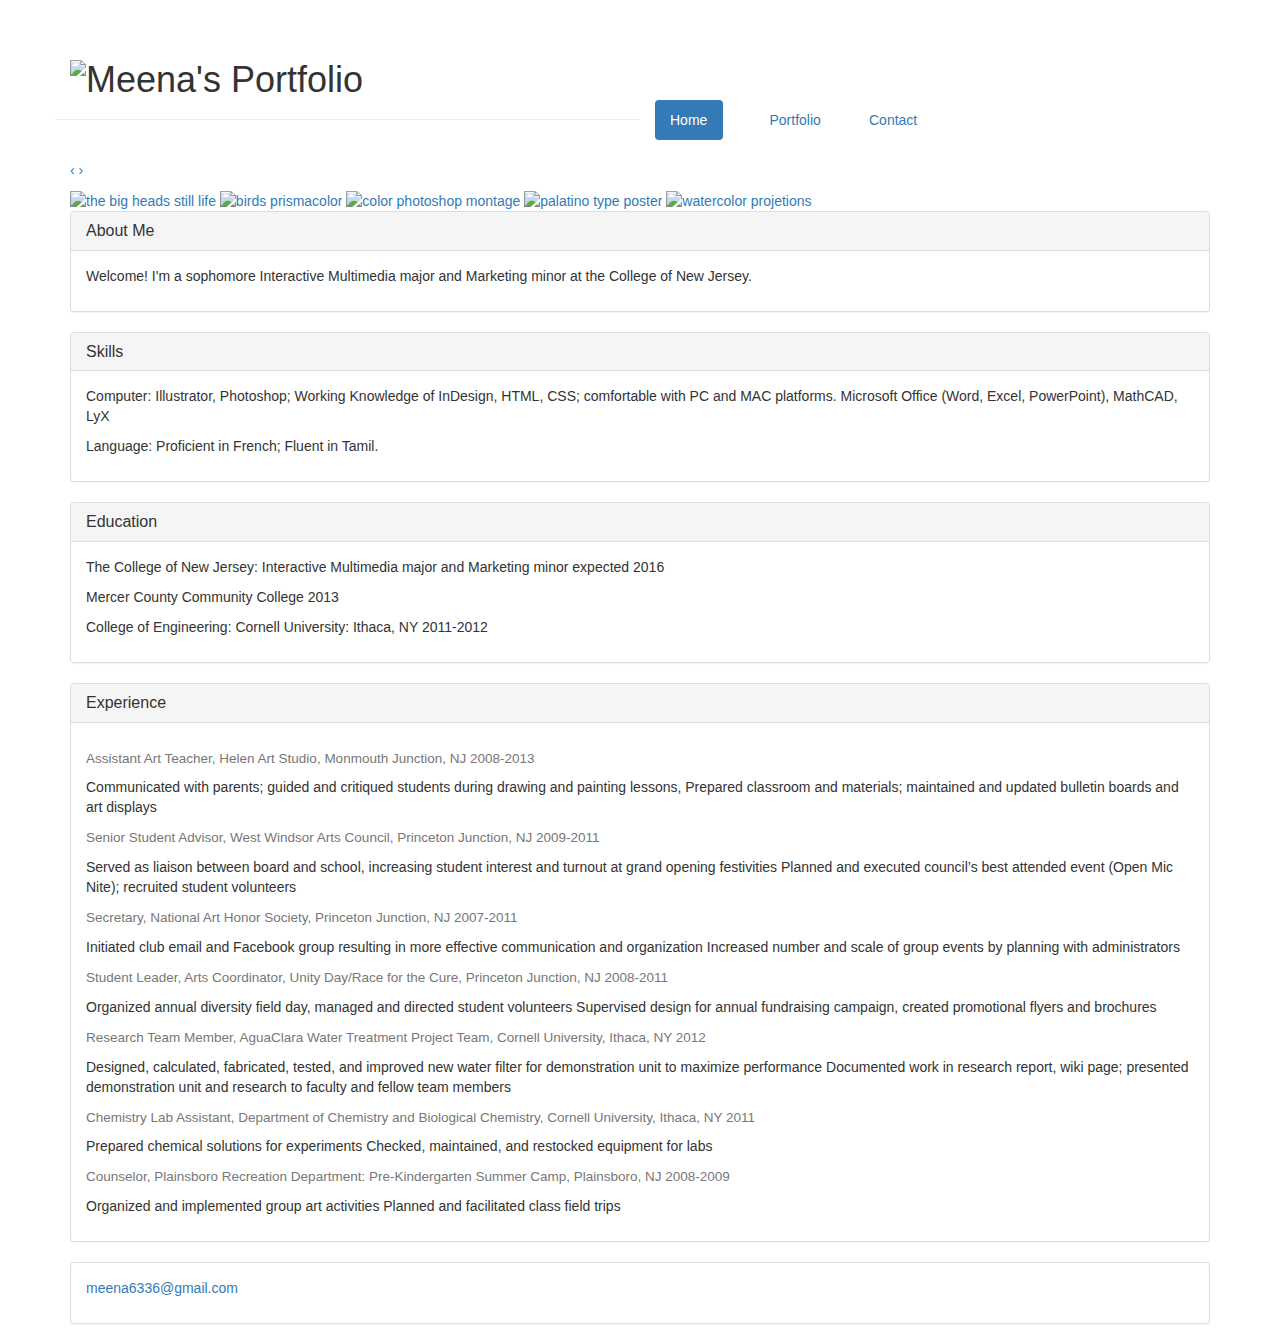
==== commit ff83995b: "Merge pull request #87 from meena6336/master" ====
--- a/index.html
+++ b/index.html
@@ -179,13 +179,13 @@
 
 
  
-<div class="panel panel-default">
+<footer class="panel panel-default">
   <div class="panel-body">
-    	<footer> 
-        	<p><a href="mailto:meena6336@gmail.com"></p>        
-	</footer>
+
+        	<p><a href="mailto:meena6336@gmail.com">meena6336@gmail.com</a></p>        
+
   </div>
-</div>
+</footer>
  
  
      
